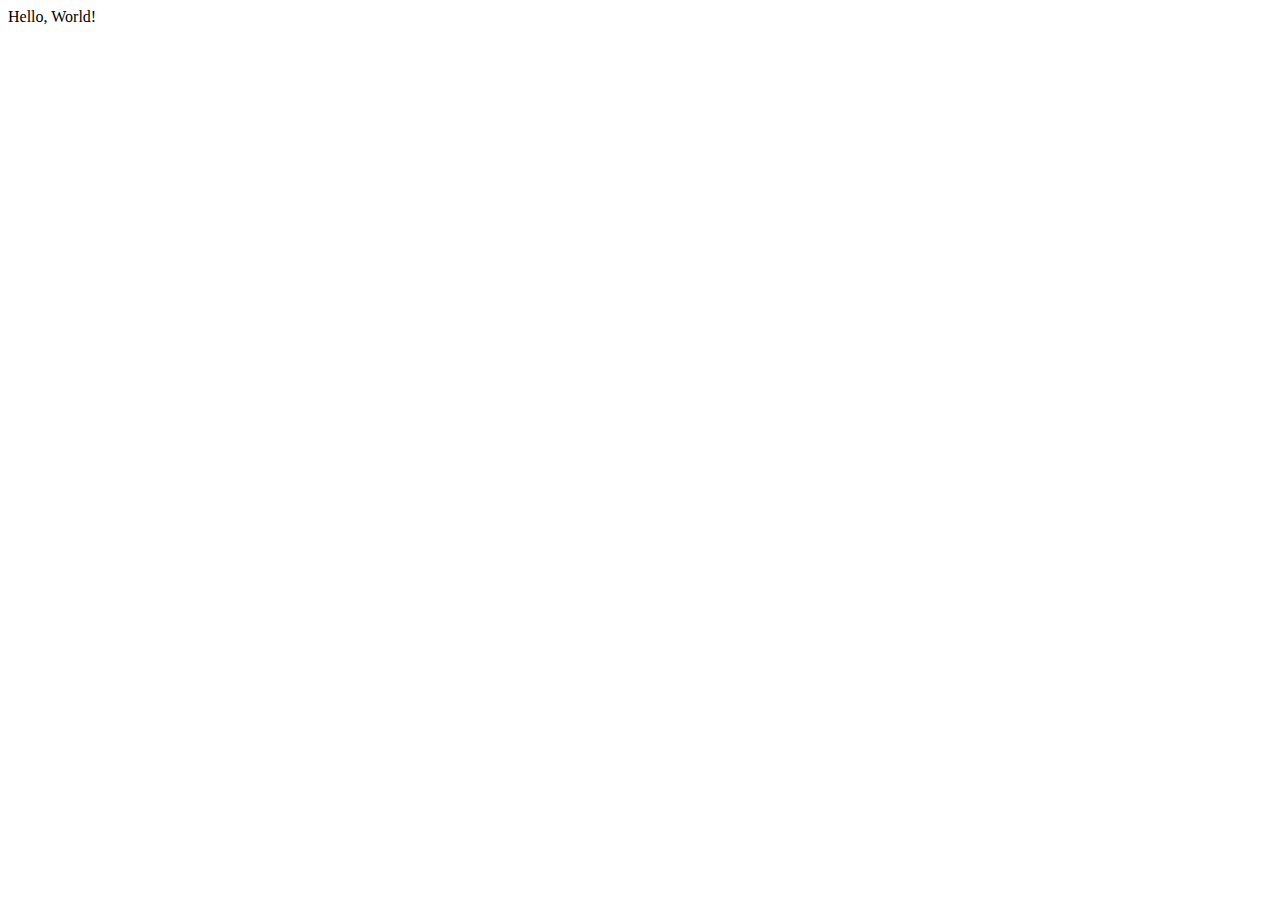
==== index.html @ ce65b232 "Add files via upload" ====
<!DOCTYPE html>
<html>
<head>
	<title>Wine Reviews Vizualisations</title>
	<meta charset="utf-8">
	<meta name="viewport" content="width=device-width, inital-scale=1.0">
</head>
<body>
	Hello, World!
</body>
</html>
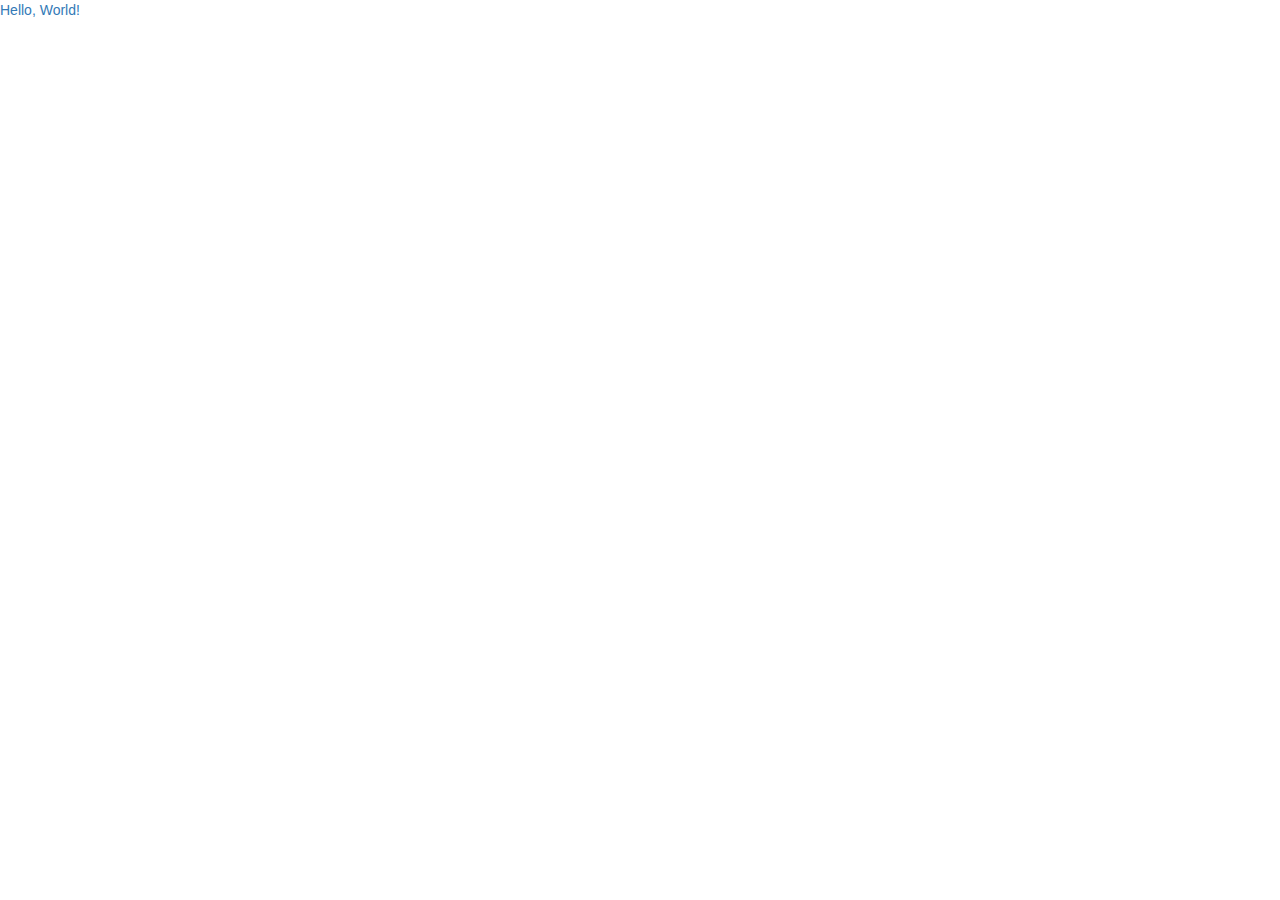
==== commit da51d51b: "New index.html" ====
--- a/index.html
+++ b/index.html
@@ -1,11 +1,18 @@
-<!DOCTYPE html>
-<html>
-<head>
-	<title>Wine Reviews Vizualisations</title>
-	<meta charset="utf-8">
-	<meta name="viewport" content="width=device-width, inital-scale=1.0">
-</head>
-<body>
-	Hello, World!
-</body>
-</html>+<!DOCTYPE html>
+<html>
+<head>
+	<title>Wine Reviews Vizualisations</title>
+	<meta charset="utf-8">
+	<meta name="viewport" content="width=device-width, inital-scale=1.0">
+	<link rel="stylesheet" href="https://maxcdn.bootstrapcdn.com/bootstrap/3.3.7/css/bootstrap.min.css">
+	<script src="https://ajax.googleapis.com/ajax/libs/jquery/3.3.1/jquery.min.js"></script>
+	<script src="https://maxcdn.bootstrapcdn.com/bootstrap/3.3.7/js/bootstrap.min.js"></script>
+	<script src="https://d3js.org/d3.v3.min.js"></script>
+	<script src="https://d3js.org/d3-queue.v3.min.js"></script>
+	<script src="code/load_script.js"></script>
+</head>
+<body onload="test()">
+	<a href="https://enrikosiossifidis.github.io/progproject/data/winesData.json">
+	Hello, World!
+</body>
+</html>
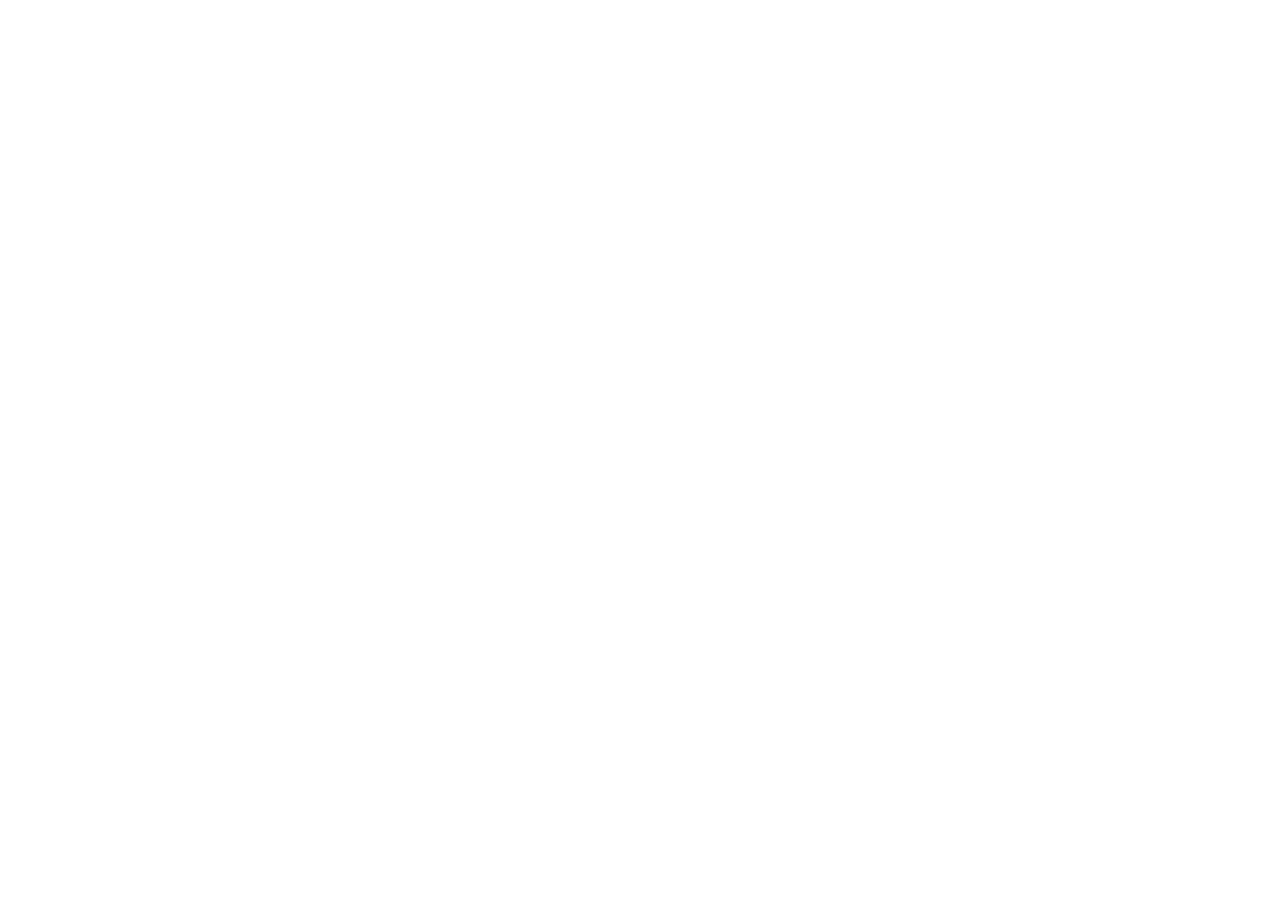
==== commit df6b1a9f: "Minimal Valuable product" ====
--- a/index.html
+++ b/index.html
@@ -5,14 +5,20 @@
 	<meta charset="utf-8">
 	<meta name="viewport" content="width=device-width, inital-scale=1.0">
 	<link rel="stylesheet" href="https://maxcdn.bootstrapcdn.com/bootstrap/3.3.7/css/bootstrap.min.css">
+	<link rel="stylesheet" type="text/css" href="style.css">
 	<script src="https://ajax.googleapis.com/ajax/libs/jquery/3.3.1/jquery.min.js"></script>
 	<script src="https://maxcdn.bootstrapcdn.com/bootstrap/3.3.7/js/bootstrap.min.js"></script>
-	<script src="https://d3js.org/d3.v3.min.js"></script>
+	<script src="https://d3js.org/d3.v5.js"></script>
+	<script src="https://unpkg.com/d3-simple-slider"></script>
+	<script src="https://d3js.org/d3-axis.v1.min.js"></script>
+	<script src="https://d3js.org/d3-dispatch.v1.min.js"></script>
+	<script src="https://d3js.org/d3-selection.v1.min.js"></script>
+	<script src="https://d3js.org/d3-drag.v1.min.js"></script>
+	<script src="https://d3js.org/d3-scale.v3.min.js"></script>
+	<script src="https://labratrevenge.com/d3-tip/javascripts/d3.tip.v0.6.3.js"></script>
 	<script src="https://d3js.org/d3-queue.v3.min.js"></script>
-	<script src="code/load_script.js"></script>
+	<script src="./code/load_script.js"></script>
 </head>
 <body onload="test()">
-	<a href="https://enrikosiossifidis.github.io/progproject/data/winesData.json">
-	Hello, World!
 </body>
 </html>
--- a/style.css
+++ b/style.css
@@ -0,0 +1,28 @@
+.enterCircle {
+	fill: green;
+}
+
+.enterText {
+	fill: black;
+}
+
+.update {
+	fill: #333;
+
+}
+
+#label {
+  position: absolute;
+  left: 10px;
+  font-weight: 100;
+  font-family: "Proxima Nova", "Montserrat", sans-serif;
+}
+
+.hover {
+    fill: yellow;   
+}
+
+#sliderContainer {
+    text-align: center;
+    top: 600px;
+}